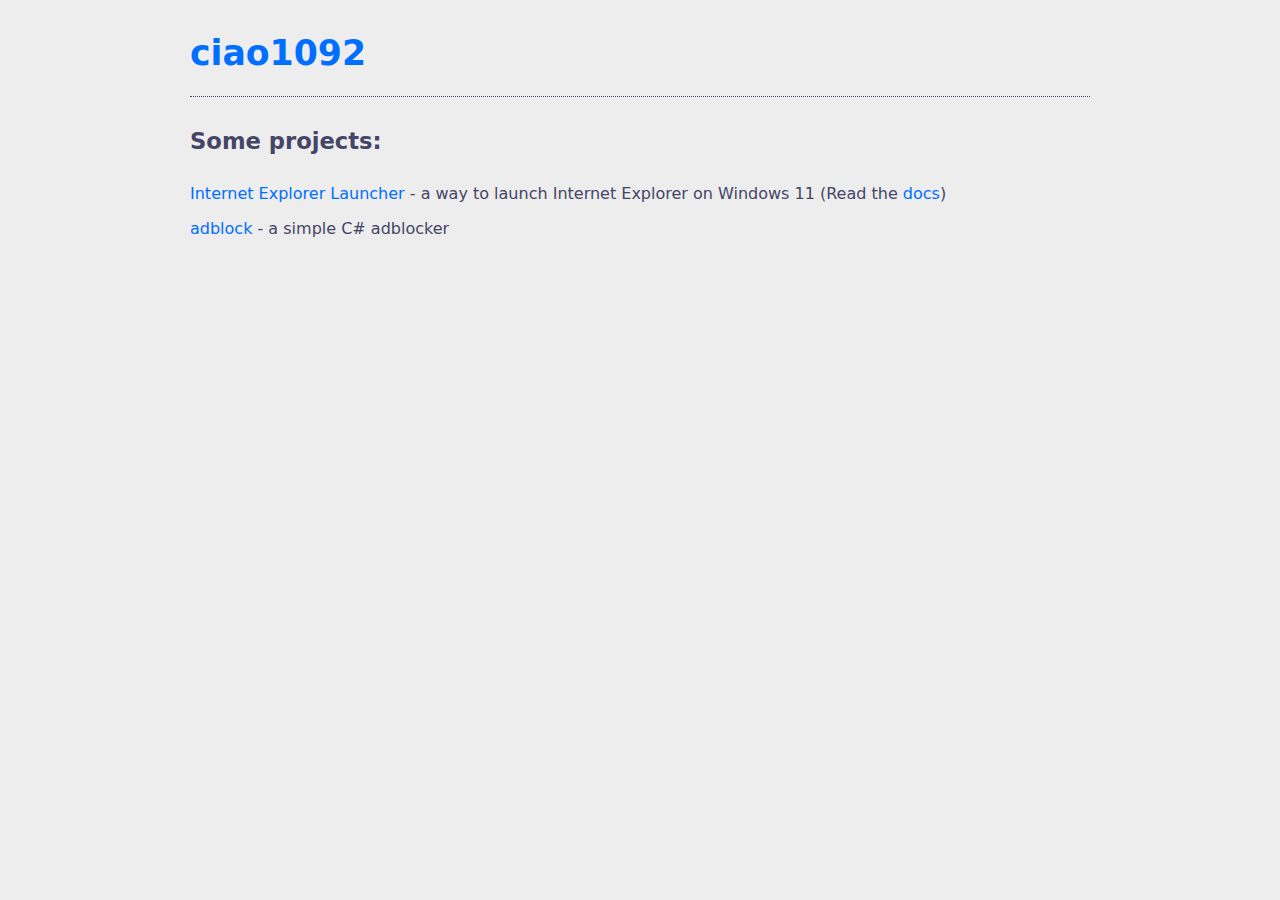
==== index.html @ 067db087 "Update index.html" ====
<!DOCTYPE html>
<html lang="en">
	<head>
		<title>ciao1092</title>
		<meta name="viewport" content="width=device-width,initial-scale=1" />
		<link href="style.css" rel="stylesheet" />
	</head>
	<body>
		<h1>
			<a href="https://github.com/ciao1092" target="_blank">ciao1092</a>
		</h1>
		<hr />
		<h4>Some projects:</h4>
		<p>
			<a href="https://github.com/ciao1092/IELauncher" target="_blank">Internet Explorer Launcher</a>
			- a way to launch Internet Explorer on Windows 11 (Read the <a href="https://ciao1092.github.io/IELauncher" target="_blank">docs</a>)
		</p>
		<p>
			<a href="https://github.com/ciao1092/adblock" target="_blank">adblock</a>
			- a simple C# adblocker
		</p>
	</body>
</html>
---- style.css ----
* {
	background-color: #ededed;
	color: #454567;
	font-family: system-ui, -apple-system, BlinkMacSystemFont, "Segoe UI",
		Roboto, Oxygen, Ubuntu, Cantarell, "Open Sans", "Helvetica Neue",
		sans-serif;
}

hr {
	border: none;
	border-radius: 0px;
	height: 0px;
	background-color: #ededed;
	border-top: 1px dotted #454567;
}

a:link,
a:visited {
	color: rgb(0, 110, 255);
	text-decoration: none;
}

a:active,
a:hover {
	color: rgb(14, 0, 216);
	text-decoration: underline;
}


::-webkit-scrollbar {
	width: 10px;
	height: 10px;
	/* width of the entire scrollbar */
	border-radius: 10px;
}

::-webkit-scrollbar-track {
	background: #00000050;
	/* color of the tracking area */
	border-radius: 10px;
}

::-webkit-scrollbar-thumb {
	background-color: #ffffff;
	/* color of the scroll thumb */
	border-radius: 10px;
	/* roundness of the scroll thumb */
	border: 2px solid black;
	/* creates padding around scroll thumb */
}

pre,
code,
samp,
kbd,
var {
	font-size: 10pt;
	height: 300px;
	background-color: #454567;
	color: #ffffff;
	font-family: Menlo, Consolas, Monaco, Liberation Mono, Lucida Console, monospace;
	overflow: hidden;
	border-radius: 10px;
	overflow: scroll;
	padding: 4px;
	resize: both;
}

pre {
	padding: 20px;
}


iframe {
	border: 0;
	overflow: hidden;
}

body {
	margin: 0 auto;
	max-width: 900px;
	padding: 1em 0;
	font-size: 12pt;
	padding: 10px;
}

h1 {
	font-size: 26pt;
}

h2 {
	font-size: 22pt;
}

h3 {
	font-size: 19pt;
}

h4 {
	font-size: 17pt;
}

h5 {
	font-size: 16pt;
}

h6 {
	font-size: 14pt;
}

h1,
h2,
h3,
h4,
h5,
h6 {
	display: block;
}

h1:hover,
h2:hover,
h3:hover,
h4:hover,
h5:hover,
h6:hover {
	cursor: default;
}
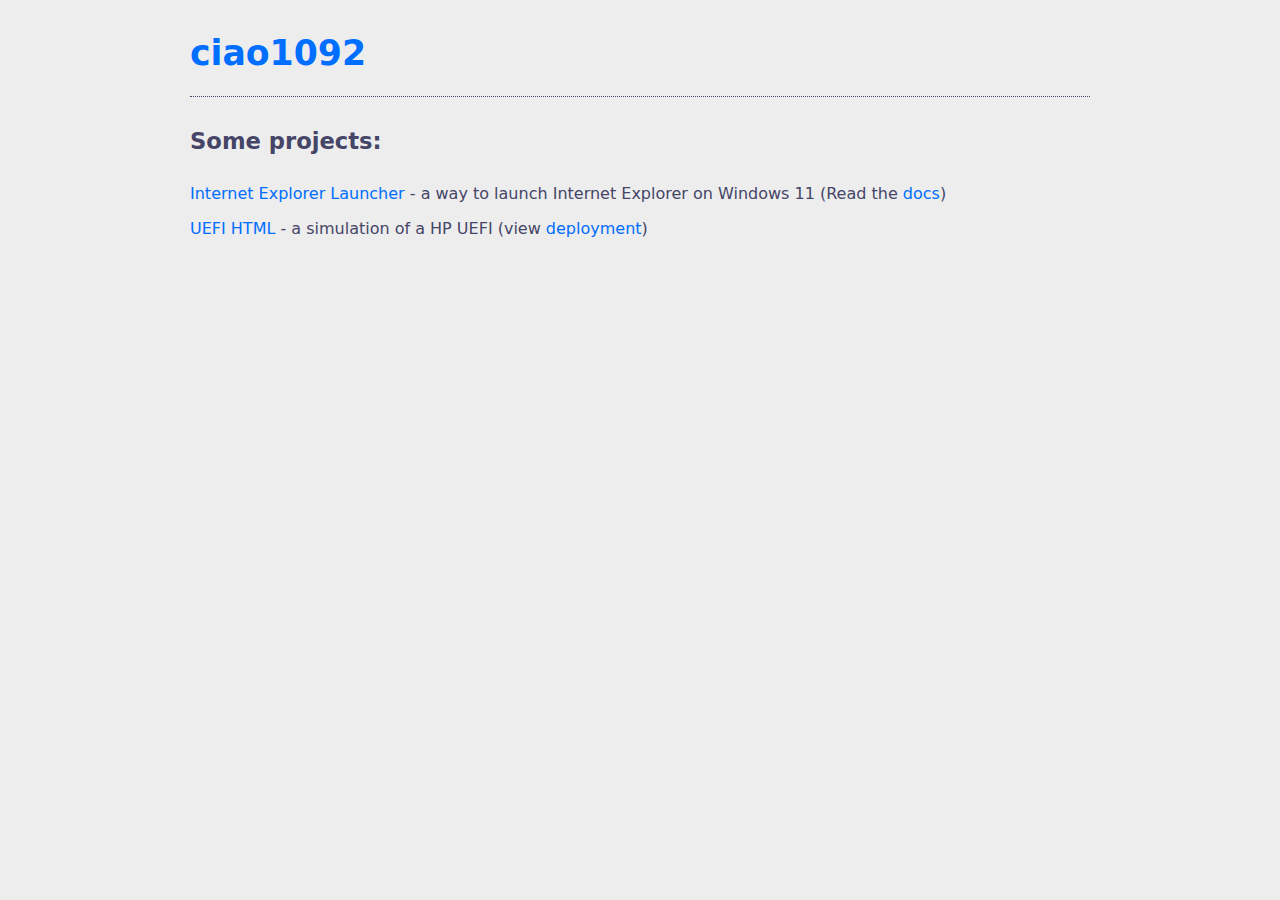
==== commit 11eeaa65: "Update index.html" ====
--- a/index.html
+++ b/index.html
@@ -13,11 +13,11 @@
 		<h4>Some projects:</h4>
 		<p>
 			<a href="https://github.com/ciao1092/IELauncher" target="_blank">Internet Explorer Launcher</a>
-			- a way to launch Internet Explorer on Windows 11 (Read the <a href="https://ciao1092.github.io/IELauncher" target="_blank">docs</a>)
+			- a way to launch Internet Explorer on Windows 11 (Read the <a href="IELauncher" target="_blank">docs</a>)
 		</p>
 		<p>
-			<a href="https://github.com/ciao1092/adblock" target="_blank">adblock</a>
-			- a simple C# adblocker
+			<a href="https://github.com/ciao1092/uefi-html" target="_blank">UEFI HTML</a>
+			- a simulation of a HP UEFI (view <a href="uefi-html" target="_blank">deployment</a>)
 		</p>
 	</body>
 </html>
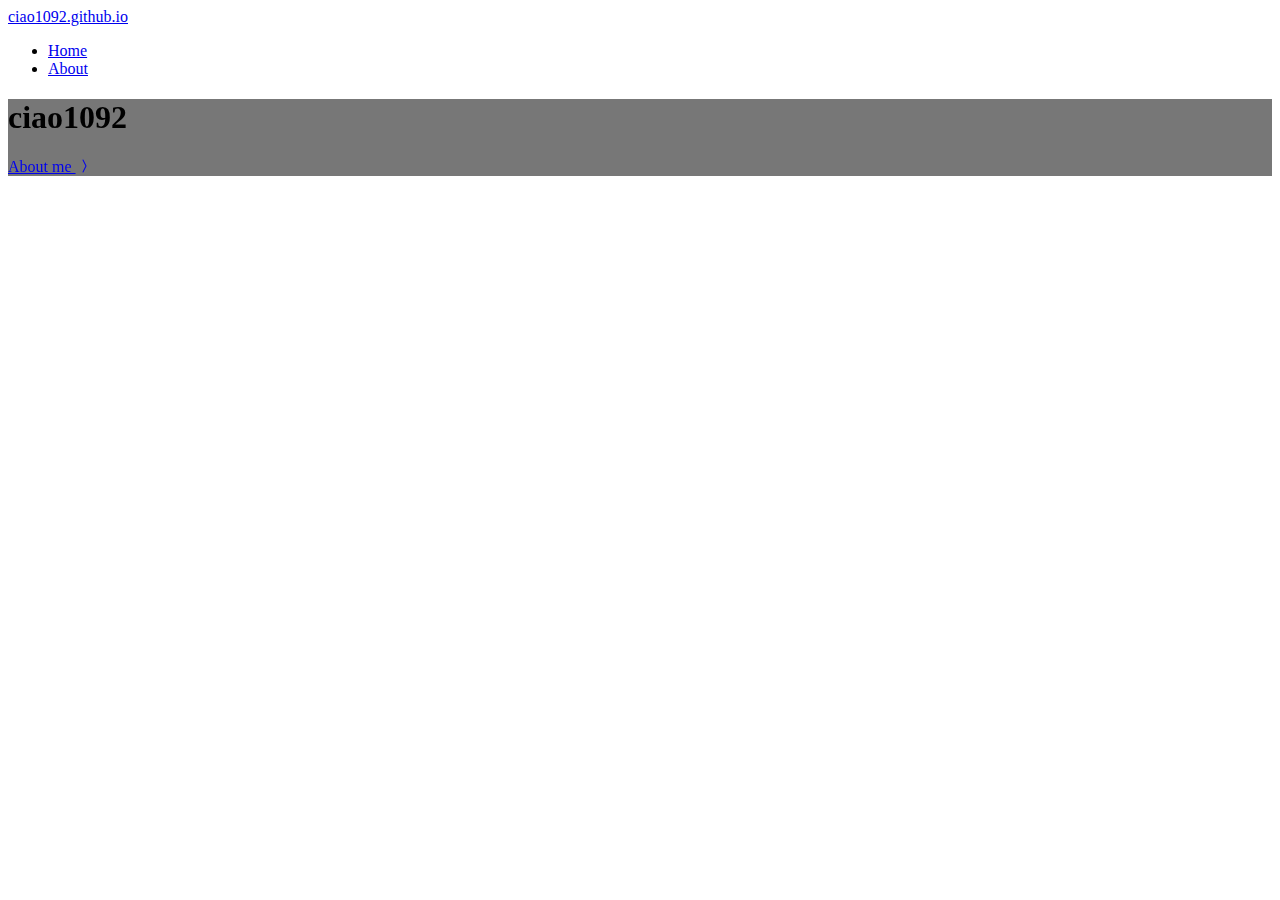
==== commit fe89c78b: "Bootstrap + views engine" ====
--- a/index.html
+++ b/index.html
@@ -1,23 +1,116 @@
 <!DOCTYPE html>
+
 <html lang="en">
 	<head>
-		<title>ciao1092</title>
-		<meta name="viewport" content="width=device-width,initial-scale=1" />
-		<link href="style.css" rel="stylesheet" />
+		<meta charset="utf-8" />
+		<meta name="viewport" content="width=device-width, initial-scale=1, user-scalable=no" />
+		<title>Home</title>
+		<script src="Resources/viewsEngine.js" type="text/javascript" defer></script>
+		<script
+			src="https://cdn.jsdelivr.net/npm/bootstrap@5.3.2/dist/js/bootstrap.bundle.min.js"
+			integrity="sha384-C6RzsynM9kWDrMNeT87bh95OGNyZPhcTNXj1NW7RuBCsyN/o0jlpcV8Qyq46cDfL"
+			crossorigin="anonymous"
+			defer
+		></script>
+		<link
+			href="https://cdn.jsdelivr.net/npm/bootstrap@5.3.2/dist/css/bootstrap.min.css"
+			rel="stylesheet"
+			integrity="sha384-T3c6CoIi6uLrA9TneNEoa7RxnatzjcDSCmG1MXxSR1GAsXEV/Dwwykc2MPK8M2HN"
+			crossorigin="anonymous"
+		/>
+
+		<link
+			rel="stylesheet"
+			href="https://cdn.jsdelivr.net/npm/bootstrap-icons@1.11.2/font/bootstrap-icons.min.css"
+		/>
+		<style>
+			.backdrop-blur {
+				-webkit-backdrop-filter: blur(10px);
+				backdrop-filter: blur(10px);
+				background-color: #00000088;
+			}
+
+			.btn-mastodon,
+			.btn-mastodon:visited {
+				background-color: #6364ff !important;
+				color: #ffffff !important;
+			}
+
+			.btn-mastodon:active,
+			.btn-mastodon:hover {
+				background-color: #563acc !important;
+				color: #ffffff !important;
+			}
+
+			.btn-mastodon:focus {
+				background-color: #563acc !important;
+				color: #ffffff !important;
+				box-shadow: var(--bs-focus-ring-x, 0) var(--bs-focus-ring-y, 0) var(--bs-focus-ring-blur, 0)
+					var(--bs-focus-ring-width) #563acc88;
+			}
+
+			.btn-twitter,
+			.btn-twitter:visited {
+				background-color: #1d9bf0 !important;
+				color: #ffffff !important;
+			}
+
+			.btn-twitter:active,
+			.btn-twitter:hover {
+				background-color: #000000 !important;
+				color: #ffffff !important;
+			}
+
+			.btn-twitter:focus {
+				background-color: #000000 !important;
+				color: #ffffff !important;
+				box-shadow: var(--bs-focus-ring-x, 0) var(--bs-focus-ring-y, 0) var(--bs-focus-ring-blur, 0)
+					var(--bs-focus-ring-width) #00000088;
+			}
+
+			.btn-instagram,
+			.btn-instagram:visited {
+				background-color: #ff005a !important;
+				color: #ffffff !important;
+			}
+
+			.btn-instagram:active,
+			.btn-instagram:hover {
+				background-color: #ec2c70 !important;
+				color: #ffffff !important;
+			}
+
+			.btn-instagram:focus {
+				background-color: #ec2c70 !important;
+				color: #ffffff !important;
+				box-shadow: var(--bs-focus-ring-x, 0) var(--bs-focus-ring-y, 0) var(--bs-focus-ring-blur, 0)
+					var(--bs-focus-ring-width) #ec2c7088;
+			}
+
+			.btn-github,
+			.btn-github:visited {
+				background-color: #22272e !important;
+				color: #ffffff !important;
+			}
+
+			.btn-github:active,
+			.btn-github:hover {
+				background-color: #2d333b !important;
+				color: #ffffff !important;
+			}
+
+			.btn-github:focus {
+				background-color: #2d333b !important;
+				color: #ffffff !important;
+				box-shadow: var(--bs-focus-ring-x, 0) var(--bs-focus-ring-y, 0) var(--bs-focus-ring-blur, 0)
+					var(--bs-focus-ring-width) #2d333b88;
+			}
+		</style>
 	</head>
 	<body>
-		<h1>
-			<a href="https://github.com/ciao1092" target="_blank">ciao1092</a>
-		</h1>
-		<hr />
-		<h4>Some projects:</h4>
-		<p>
-			<a href="https://github.com/ciao1092/IELauncher" target="_blank">Internet Explorer Launcher</a>
-			- a way to launch Internet Explorer on Windows 11 (Read the <a href="IELauncher" target="_blank">docs</a>)
-		</p>
-		<p>
-			<a href="https://github.com/ciao1092/uefi-html" target="_blank">UEFI HTML</a>
-			- a simulation of a HP UEFI (view <a href="uefi-html" target="_blank">deployment</a>)
-		</p>
+		<div id="indexAndDocContent">
+			<div id="index"></div>
+			<div id="docContent">Loading...</div>
+		</div>
 	</body>
 </html>
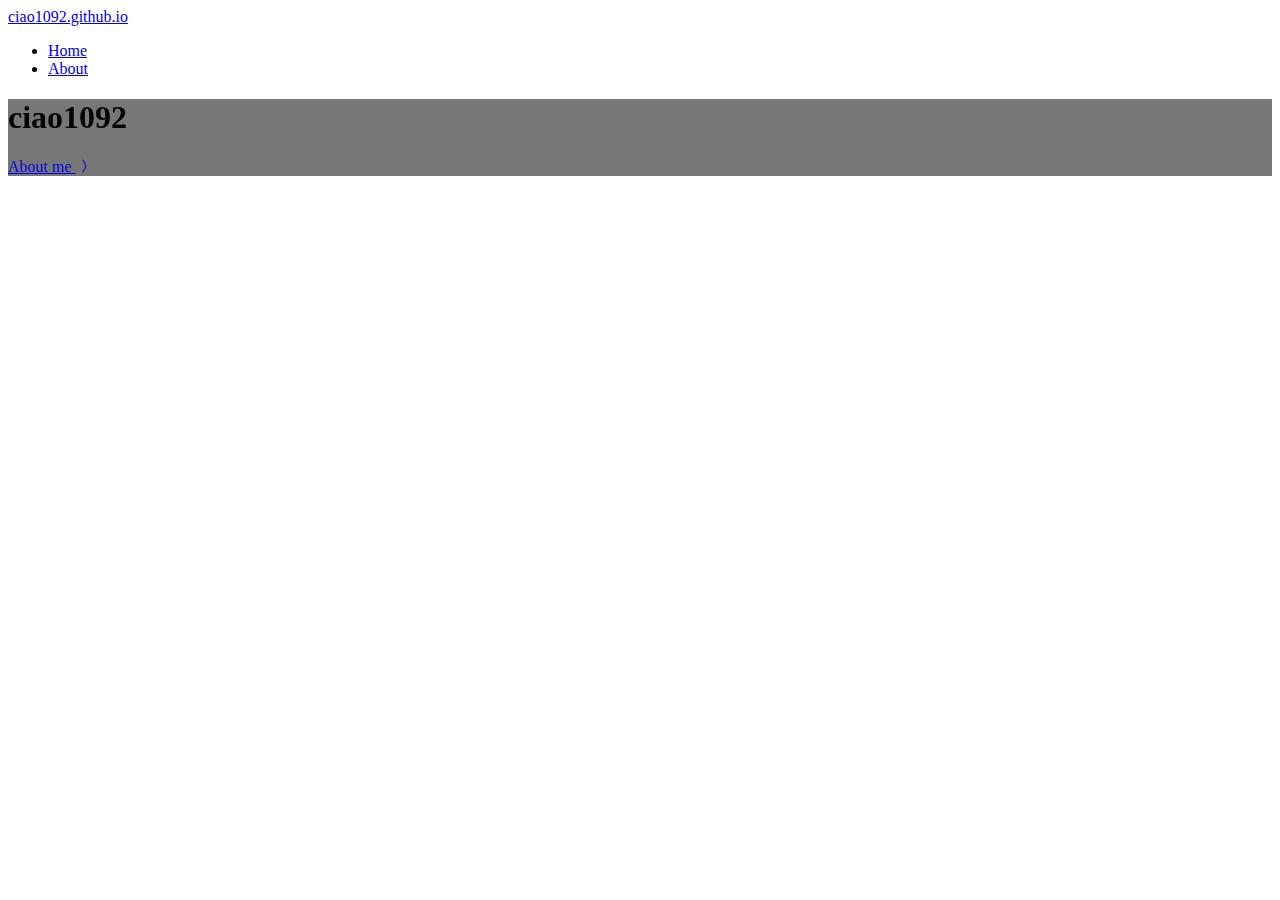
==== commit 8210f5cc: "Fix mastodon link (hopefully)" ====
--- a/index.html
+++ b/index.html
@@ -108,6 +108,7 @@
 		</style>
 	</head>
 	<body>
+		<a href="https://mastodon.social/@ciao1092" class="d-none" rel="me"></a>
 		<div id="indexAndDocContent">
 			<div id="index"></div>
 			<div id="docContent">Loading...</div>
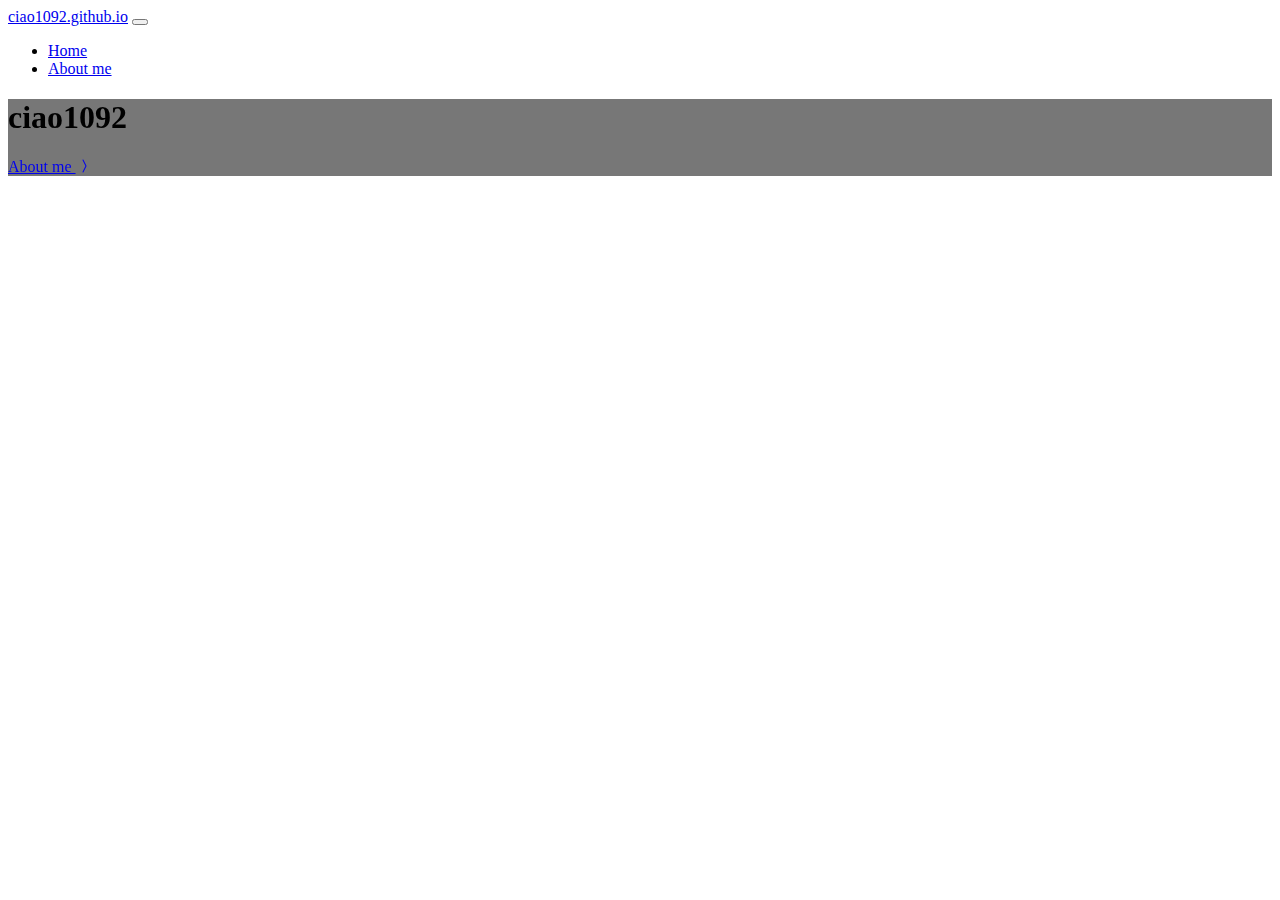
==== commit cb51ba2a: "Website v2: fix some bugs, implement offcanvas navbar, change background image." ====
--- a/index.html
+++ b/index.html
@@ -1,117 +1,163 @@
 <!DOCTYPE html>
 
-<html lang="en">
-	<head>
-		<meta charset="utf-8" />
-		<meta name="viewport" content="width=device-width, initial-scale=1, user-scalable=no" />
-		<title>Home</title>
-		<script src="Resources/viewsEngine.js" type="text/javascript" defer></script>
-		<script
-			src="https://cdn.jsdelivr.net/npm/bootstrap@5.3.2/dist/js/bootstrap.bundle.min.js"
-			integrity="sha384-C6RzsynM9kWDrMNeT87bh95OGNyZPhcTNXj1NW7RuBCsyN/o0jlpcV8Qyq46cDfL"
-			crossorigin="anonymous"
-			defer
-		></script>
-		<link
-			href="https://cdn.jsdelivr.net/npm/bootstrap@5.3.2/dist/css/bootstrap.min.css"
-			rel="stylesheet"
-			integrity="sha384-T3c6CoIi6uLrA9TneNEoa7RxnatzjcDSCmG1MXxSR1GAsXEV/Dwwykc2MPK8M2HN"
-			crossorigin="anonymous"
-		/>
+<html lang="en" class="h-100">
 
-		<link
-			rel="stylesheet"
-			href="https://cdn.jsdelivr.net/npm/bootstrap-icons@1.11.2/font/bootstrap-icons.min.css"
-		/>
-		<style>
-			.backdrop-blur {
-				-webkit-backdrop-filter: blur(10px);
-				backdrop-filter: blur(10px);
-				background-color: #00000088;
+<head>
+	<title>Loading...</title>
+	<meta charset="utf-8" />
+	<meta name="viewport" content="width=device-width, initial-scale=1, user-scalable=no" />
+	<script src="Resources/viewsEngine.js" type="text/javascript" defer></script>
+	<script src="https://cdn.jsdelivr.net/npm/bootstrap@5.3.2/dist/js/bootstrap.bundle.min.js" integrity="sha384-C6RzsynM9kWDrMNeT87bh95OGNyZPhcTNXj1NW7RuBCsyN/o0jlpcV8Qyq46cDfL" crossorigin="anonymous" defer></script>
+	<link href="https://cdn.jsdelivr.net/npm/bootstrap@5.3.2/dist/css/bootstrap.min.css" rel="stylesheet" integrity="sha384-T3c6CoIi6uLrA9TneNEoa7RxnatzjcDSCmG1MXxSR1GAsXEV/Dwwykc2MPK8M2HN" crossorigin="anonymous" />
+
+	<link rel="stylesheet" href="https://cdn.jsdelivr.net/npm/bootstrap-icons@1.11.2/font/bootstrap-icons.min.css" />
+	<style>
+		.backdrop-blur {
+			-webkit-backdrop-filter: blur(10px);
+			backdrop-filter: blur(10px);
+			background-color: #00000088;
+		}
+
+		.btn-mastodon,
+		.btn-mastodon:visited {
+			background-color: #6364ff !important;
+			color: #ffffff !important;
+		}
+
+		.btn-mastodon:active,
+		.btn-mastodon:hover {
+			background-color: #563acc !important;
+			color: #ffffff !important;
+		}
+
+		.btn-mastodon:focus {
+			background-color: #563acc !important;
+			color: #ffffff !important;
+			box-shadow: var(--bs-focus-ring-x, 0) var(--bs-focus-ring-y, 0) var(--bs-focus-ring-blur, 0) var(--bs-focus-ring-width) #563acc88;
+		}
+
+		.btn-twitter,
+		.btn-twitter:visited {
+			background-color: #1d9bf0 !important;
+			color: #ffffff !important;
+		}
+
+		.btn-twitter:active,
+		.btn-twitter:hover {
+			background-color: #000000 !important;
+			color: #ffffff !important;
+		}
+
+		.btn-twitter:focus {
+			background-color: #000000 !important;
+			color: #ffffff !important;
+			box-shadow: var(--bs-focus-ring-x, 0) var(--bs-focus-ring-y, 0) var(--bs-focus-ring-blur, 0) var(--bs-focus-ring-width) #00000088;
+		}
+
+		.btn-instagram,
+		.btn-instagram:visited {
+			background-color: #ff005a !important;
+			color: #ffffff !important;
+		}
+
+		.btn-instagram:active,
+		.btn-instagram:hover {
+			background-color: #ec2c70 !important;
+			color: #ffffff !important;
+		}
+
+		.btn-instagram:focus {
+			background-color: #ec2c70 !important;
+			color: #ffffff !important;
+			box-shadow: var(--bs-focus-ring-x, 0) var(--bs-focus-ring-y, 0) var(--bs-focus-ring-blur, 0) var(--bs-focus-ring-width) #ec2c7088;
+		}
+
+		.btn-github,
+		.btn-github:visited {
+			background-color: #22272e !important;
+			color: #ffffff !important;
+		}
+
+		.btn-github:active,
+		.btn-github:hover {
+			background-color: #2d333b !important;
+			color: #ffffff !important;
+		}
+
+		.btn-github:focus {
+			background-color: #2d333b !important;
+			color: #ffffff !important;
+			box-shadow: var(--bs-focus-ring-x, 0) var(--bs-focus-ring-y, 0) var(--bs-focus-ring-blur, 0) var(--bs-focus-ring-width) #2d333b88;
+		}
+
+		html,
+		body {
+			overflow-x: hidden;
+			/* Prevent scroll on narrow devices */
+		}
+
+		@media (max-width: 991.98px) {
+			.offcanvas-collapse {
+				position: fixed;
+				top: 56px;
+				/* Height of navbar */
+				bottom: 0;
+				left: 100%;
+				width: 100%;
+				padding-right: 1rem;
+				padding-left: 1rem;
+				overflow-y: auto;
+				visibility: hidden;
+				background-color: #343a40;
+				transition: transform .3s ease-in-out, visibility .3s ease-in-out;
 			}
 
-			.btn-mastodon,
-			.btn-mastodon:visited {
-				background-color: #6364ff !important;
-				color: #ffffff !important;
+			.offcanvas-collapse.open {
+				visibility: visible;
+				transform: translateX(-100%);
 			}
+		}
 
-			.btn-mastodon:active,
-			.btn-mastodon:hover {
-				background-color: #563acc !important;
-				color: #ffffff !important;
-			}
+		.nav-scroller .nav {
+			color: rgba(255, 255, 255, .75);
+		}
 
-			.btn-mastodon:focus {
-				background-color: #563acc !important;
-				color: #ffffff !important;
-				box-shadow: var(--bs-focus-ring-x, 0) var(--bs-focus-ring-y, 0) var(--bs-focus-ring-blur, 0)
-					var(--bs-focus-ring-width) #563acc88;
-			}
+		.nav-scroller .nav-link {
+			padding-top: .75rem;
+			padding-bottom: .75rem;
+			font-size: .875rem;
+			color: #6c757d;
+		}
 
-			.btn-twitter,
-			.btn-twitter:visited {
-				background-color: #1d9bf0 !important;
-				color: #ffffff !important;
-			}
+		.nav-scroller .nav-link:hover {
+			color: #007bff;
+		}
 
-			.btn-twitter:active,
-			.btn-twitter:hover {
-				background-color: #000000 !important;
-				color: #ffffff !important;
-			}
+		.nav-scroller .active {
+			font-weight: 500;
+			color: #343a40;
+		}
 
-			.btn-twitter:focus {
-				background-color: #000000 !important;
-				color: #ffffff !important;
-				box-shadow: var(--bs-focus-ring-x, 0) var(--bs-focus-ring-y, 0) var(--bs-focus-ring-blur, 0)
-					var(--bs-focus-ring-width) #00000088;
-			}
+		.bg-purple {
+			background-color: #6f42c1;
+		}
+	</style>
 
-			.btn-instagram,
-			.btn-instagram:visited {
-				background-color: #ff005a !important;
-				color: #ffffff !important;
-			}
+	<link rel="me" href="https://mastodon.social/@ciao1092" />
+	<link rel="me" href="https://mastodon.galileivr.org/@admin" />
+</head>
 
-			.btn-instagram:active,
-			.btn-instagram:hover {
-				background-color: #ec2c70 !important;
-				color: #ffffff !important;
-			}
+<body class="h-100">
+	<div id="indexAndDocContent" class="h-100">
+		<div id="index"></div>
+		<div id="docContent" class="h-100">
+			<div class="h-100 d-flex align-items-center justify-content-center p-2 bg-body-tertiary" data-bs-theme="dark">
+				<div class="spinner-border text-light" role="status">
+					<span class="visually-hidden">Loading...</span>
+				</div>
+			</div>
+		</div>
+	</div>
+</body>
 
-			.btn-instagram:focus {
-				background-color: #ec2c70 !important;
-				color: #ffffff !important;
-				box-shadow: var(--bs-focus-ring-x, 0) var(--bs-focus-ring-y, 0) var(--bs-focus-ring-blur, 0)
-					var(--bs-focus-ring-width) #ec2c7088;
-			}
-
-			.btn-github,
-			.btn-github:visited {
-				background-color: #22272e !important;
-				color: #ffffff !important;
-			}
-
-			.btn-github:active,
-			.btn-github:hover {
-				background-color: #2d333b !important;
-				color: #ffffff !important;
-			}
-
-			.btn-github:focus {
-				background-color: #2d333b !important;
-				color: #ffffff !important;
-				box-shadow: var(--bs-focus-ring-x, 0) var(--bs-focus-ring-y, 0) var(--bs-focus-ring-blur, 0)
-					var(--bs-focus-ring-width) #2d333b88;
-			}
-		</style>
-	</head>
-	<body>
-		<a href="https://mastodon.social/@ciao1092" class="d-none" rel="me"></a>
-		<div id="indexAndDocContent">
-			<div id="index"></div>
-			<div id="docContent">Loading...</div>
-		</div>
-	</body>
-</html>
+</html>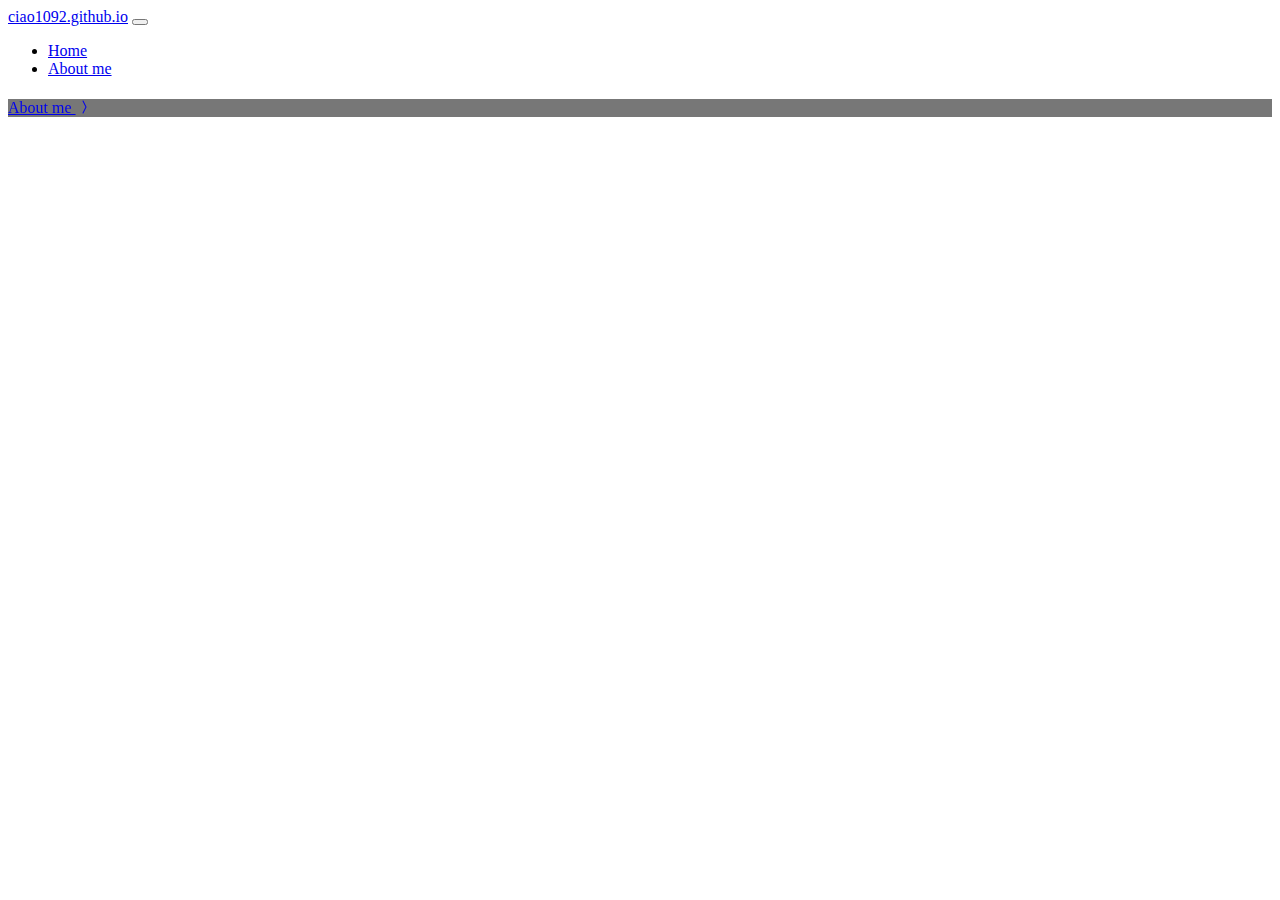
==== commit 7d02c6d6: "Update index.html" ====
--- a/index.html
+++ b/index.html
@@ -145,6 +145,7 @@
 
 	<link rel="me" href="https://mastodon.social/@ciao1092" />
 	<link rel="me" href="https://mastodon.galileivr.org/@admin" />
+	<link rel="me" href="https://mastodon.galileivr.org/@bot" />
 </head>
 
 <body class="h-100">
@@ -160,4 +161,4 @@
 	</div>
 </body>
 
-</html>+</html>
